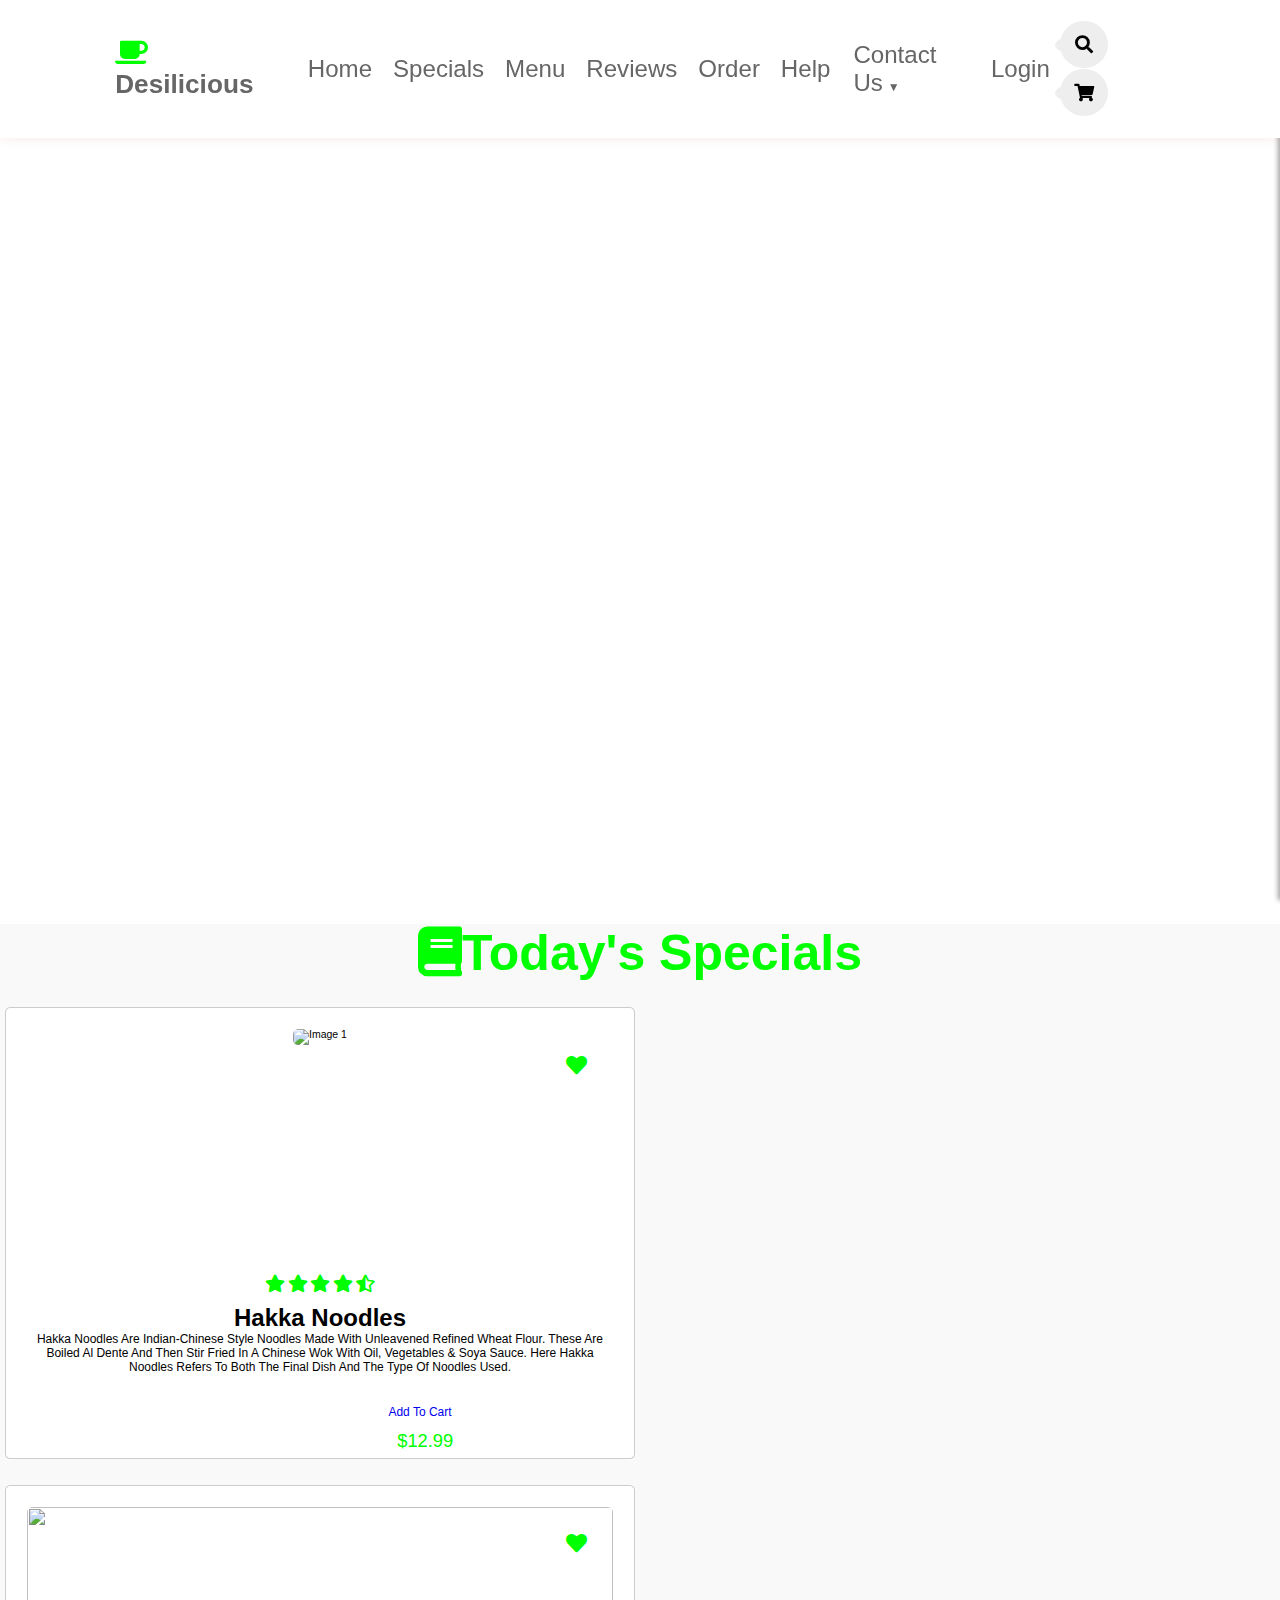
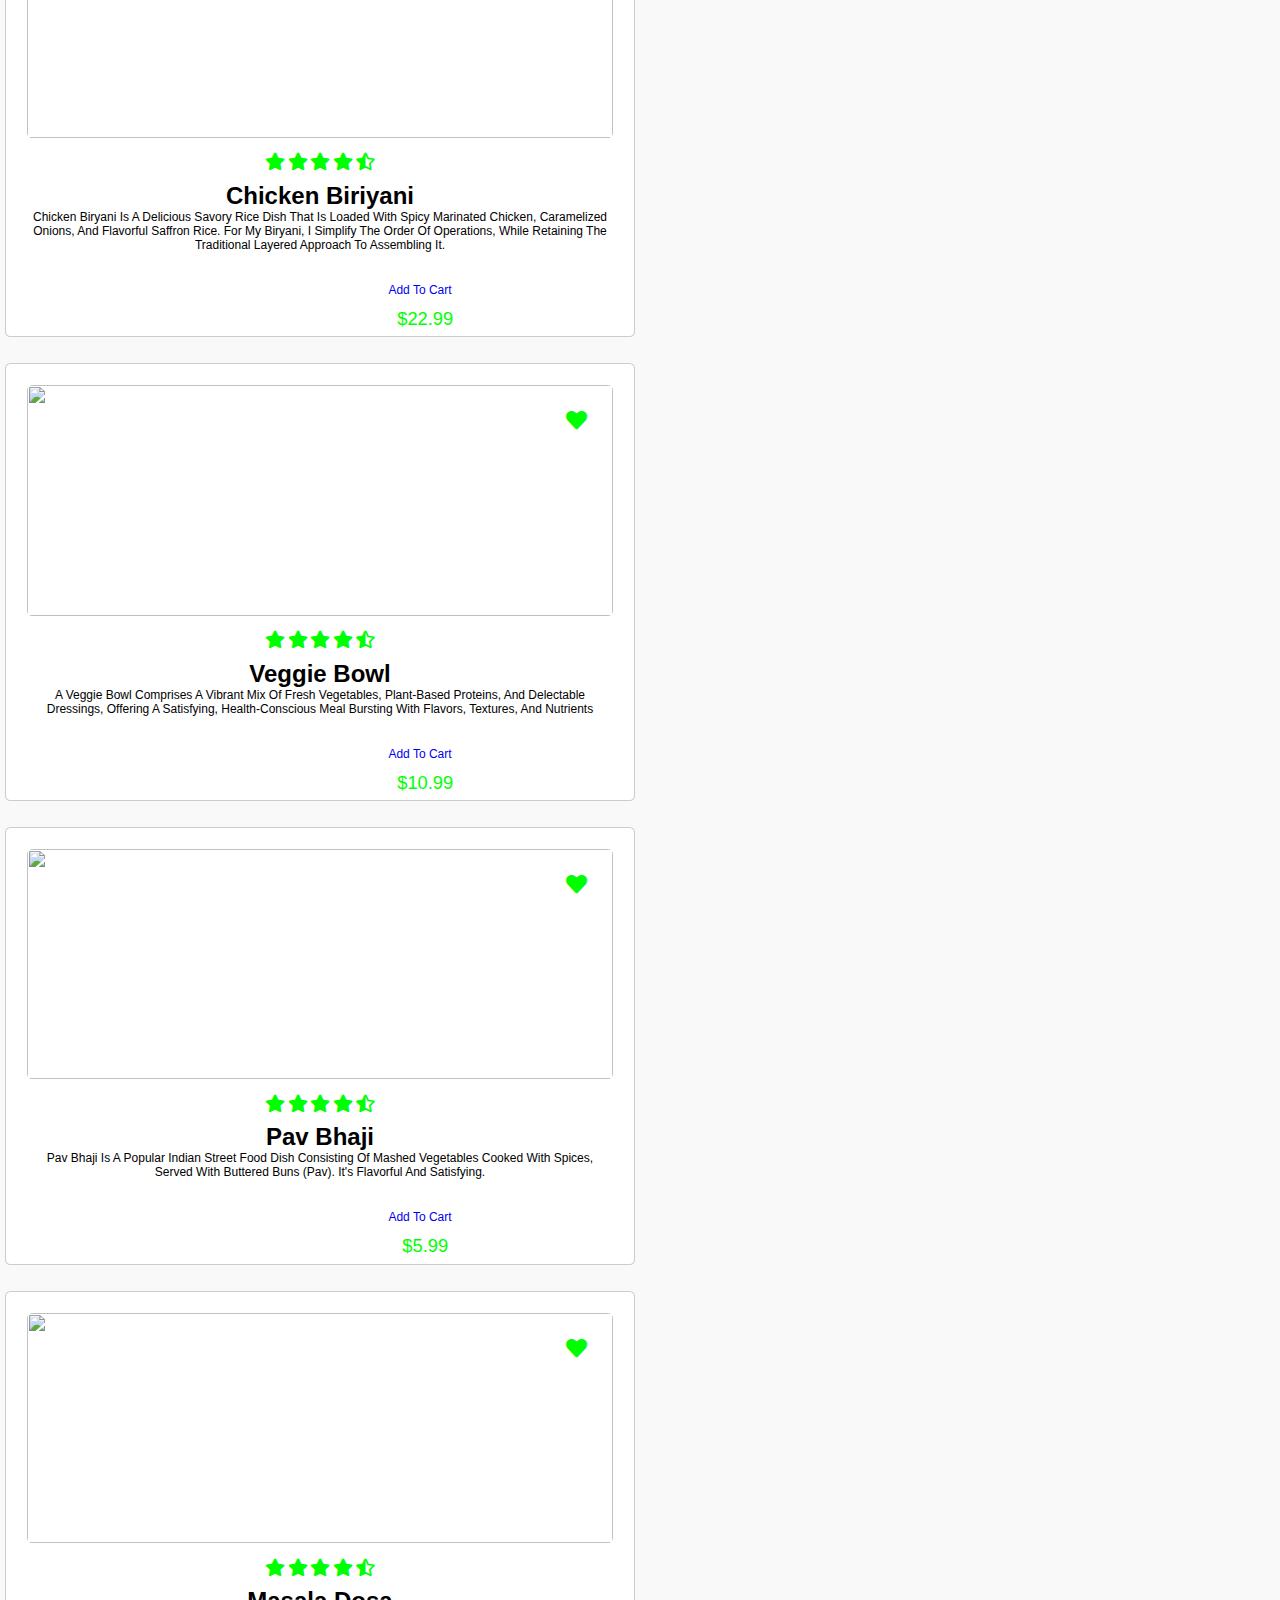
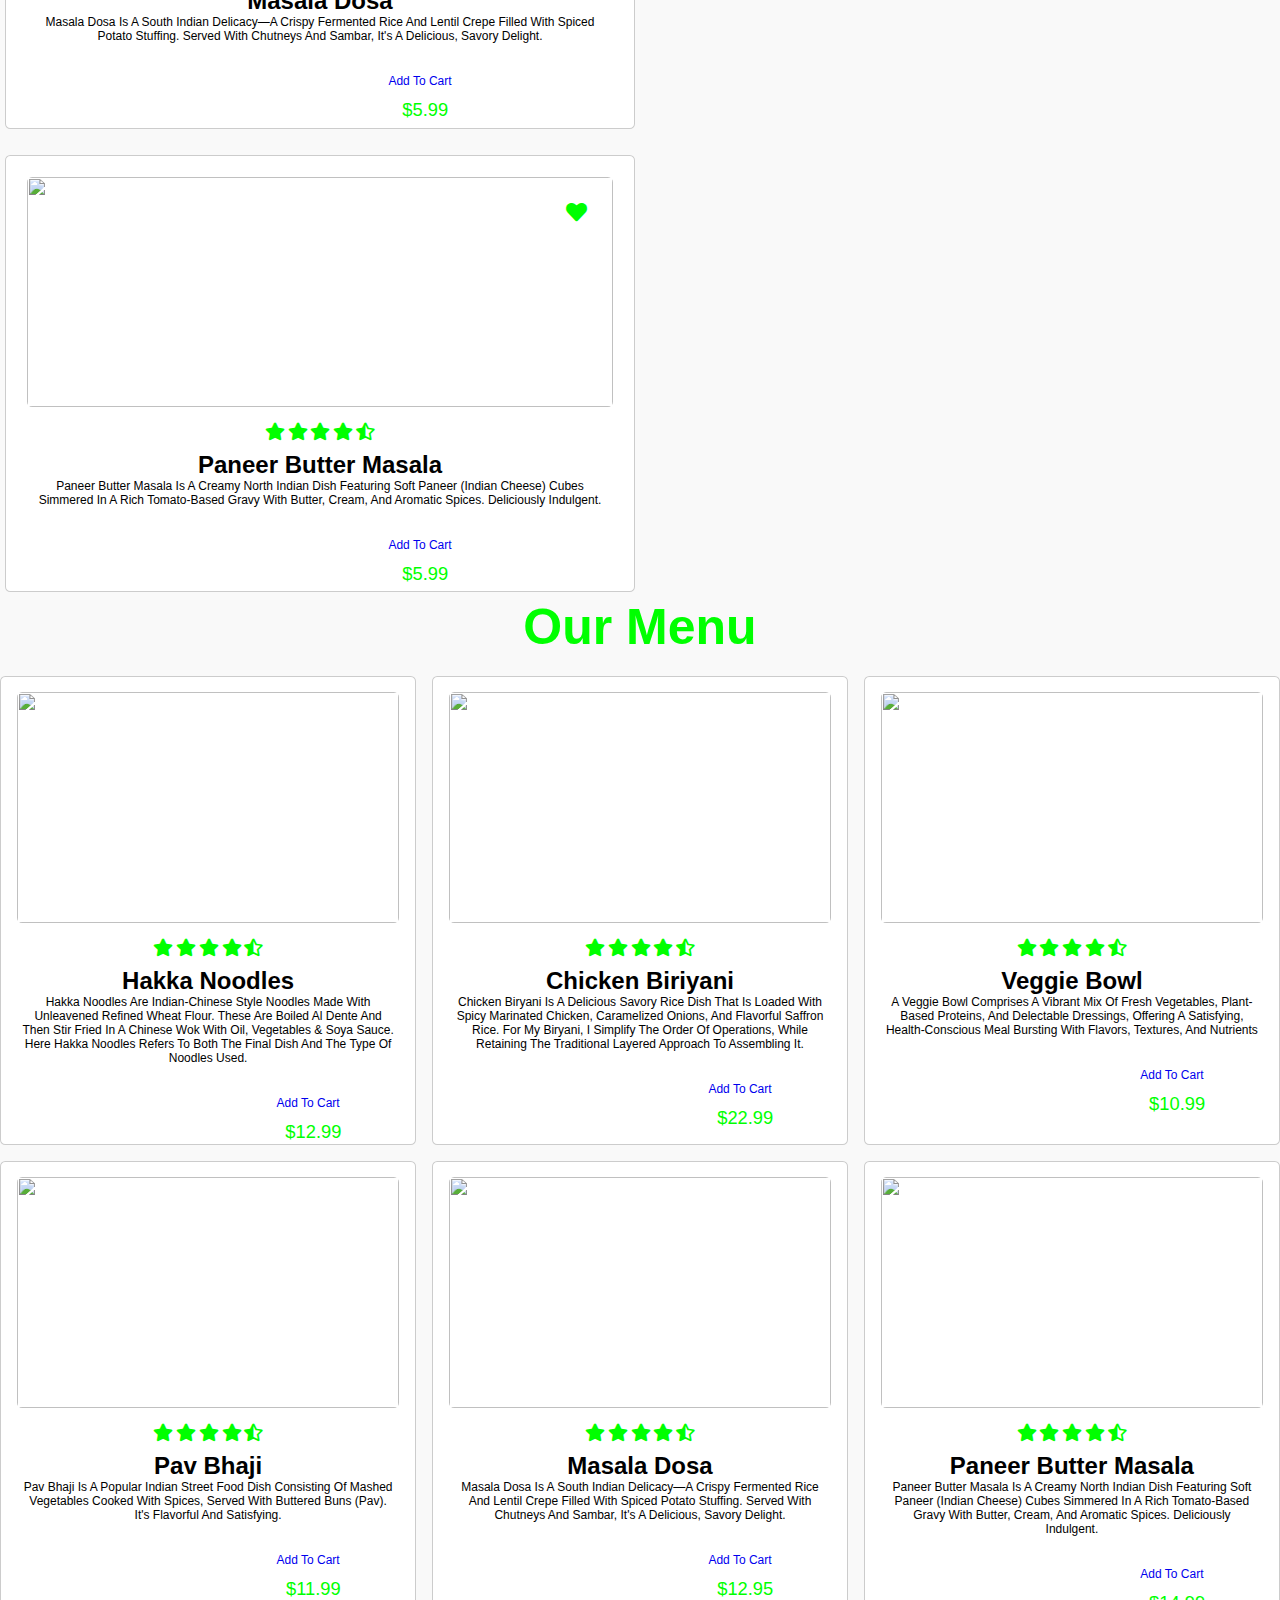
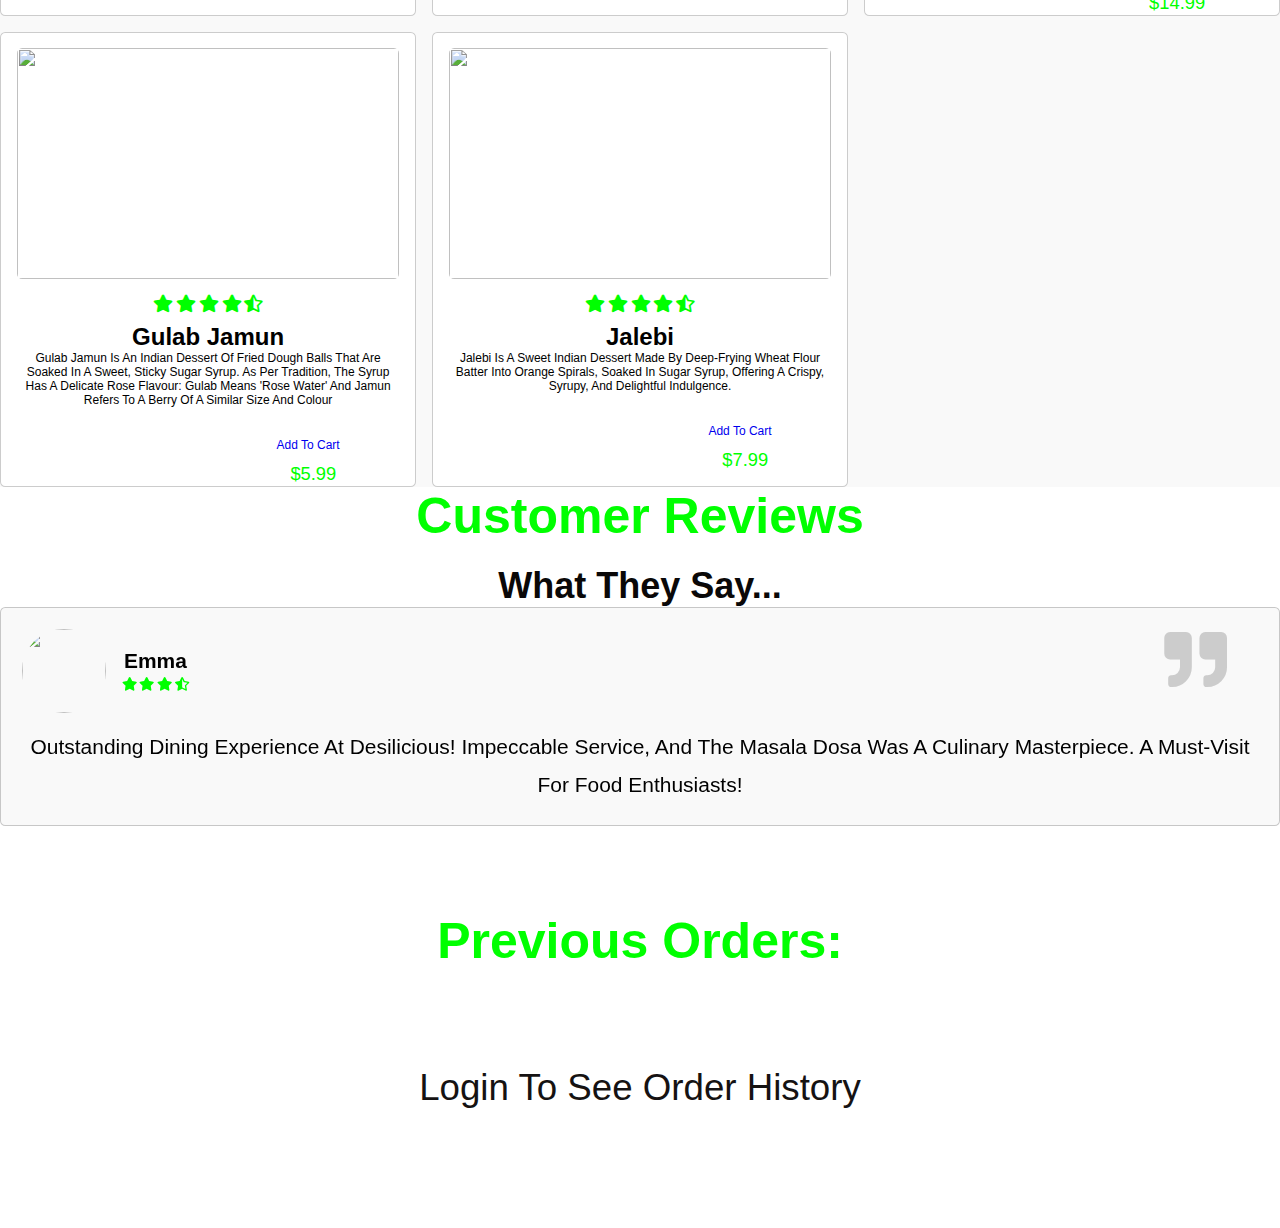
==== index.html @ be88a90e "Add files via upload" ====
<!DOCTYPE html>
<html lang="en">
    <head>
        <meta charset="UTF-8">
        <meta http-equiv="X-UA-compatible" content="IE=edge">
        <meta name="viewport" content="width=device-width, initial-scale=1.0">
        <title>Document</title>
        <link rel="stylesheet" href="style.css">
        
        <link rel="stylesheet" href="https://cdnjs.cloudflare.com/ajax/libs/font-awesome/4.7.0/css/font-awesome.min.css">
        <link rel="stylesheet" href="https://cdnjs.cloudflare.com/ajax/libs/font-awesome/5.15.3/css/all.min.css">
        <link rel="stylesheet" href="https://cdn.jsdelivr.net/npm/swiper@10/swiper-bundle.min.css">

    </head>
    <body>


 <!-- Header section displays navigation bar  -->

        <header>
            <div class="menu-icon">
        <div class="bar"></div>
        <div class="bar"></div>
        <div class="bar"></div>
    </div>
        <a href="index.html" class="logo"><i class="fa fa-coffee"></i>Desilicious</a>
        <nav class="navbar">    
            <a class="nav-link active" href="#home">home</a>
            <a class="nav-link" href="#specials">specials</a>
            <a class="nav-link" href="#menu">menu</a>
            <a class="nav-link" href="#reviews">reviews</a>
            <a class="nav-link" href="#order">order</a>
            <a href="help.html">help</a>
             <!-- For contact us code -->
            <div class="dropdown">
                <a href="#" id="contact-link">Contact us</a>
                <div class="dropdown-content" id="contact-details">
                    <h2>Contact Information</h2>
                    <p>Location: <input type="text" name="location" value="123 Main Street, City, Country"></p>
                    <p>Phone Number: <input type="tel" name="phone" value="+1 (123) 456-7890"></p>
                </div>
            </div>
             <!-- Contact us code ends  -->
            <a href="loginpage.html">Login</a>
           
           
        </nav>  

        <div class="icons">
        <a href="#" class="search"><i class="fas fa-search" id="search-icon"></i></a>
        <a href="#" class="cart"><i class="fas fa-shopping-cart"></i></a>
        </div>

    </header>    

 <!-- ---------------------------- Search box ----------------------------------  -->

<!-- code for Search bar -->
    <form action="" id="search-form">
        <input type="search" placeholder="search now" name="" " id="search-box">
        <lable for="search-box" class="fas fa-search"></lable>
        <i class="fas fa-times" id="close"></i>
    </form>


 <!-- ----------------------------- Home Box ---------------------------------  -->

 <section id="home">
<!--  Code for home page starts-->

   <h1>Welcome to Our Home</h1>


<section class="home" id="home">
   
        <div class="swiper">
            <!-- Additional required wrapper -->
            <div class="swiper-wrapper">
              <!-- Slides -->
                <div class="swiper-slide"><img src="images/home1.jpeg" alt="image 1">
                    <div class="text-overlay">
                        <h1>Food is the best</h1>
                    </div>
                </div>
              <div class="swiper-slide"><img src="images/home2.jpeg" alt="image 2"></div>
              <div class="swiper-slide"><img src="images/home3.jpeg" alt="image 3"></div>
              <div class="swiper-slide"><img src="images/home4.jpeg" alt="image 4"></div>
            </div>
            <!-- If we need pagination -->
            <div class="swiper-pagination"></div>
          
            <!-- If we need navigation buttons -->
            <div class="swiper-button-prev"></div>
            <div class="swiper-button-next"></div>
          
           
          </div>
   

</section>
</section>

<!-------------------------------- Sepecials  ------------------------------  -->

 <!-- Code for menu starts -->
 <section id="specials">
 <section class="specials" id="specials">
    <h3 class="sub-heading"><i class="fas fa-book"></i>Today's Specials </h3>
     <!-- MENU 1  -->

    <div class="box-container">
        <div class="box">
            <div class="image">
                <img src="images/menu.jpg" alt="Image 1">
                <a class="fas fa-heart"></a>
            </div>
            <div class="content">
                <div class="stars">
                    <i class="fas fa-star"></i>
                    <i class="fas fa-star"></i>
                    <i class="fas fa-star"></i>
                    <i class="fas fa-star"></i>
                    <i class="fas fa-star-half-alt"></i>
                </div> 
                <h1 class="custom-heading">Hakka Noodles </h1>
                <a class="custom-link">Hakka noodles are Indian-Chinese style noodles made with unleavened refined wheat flour. These are boiled al dente and then stir fried in a Chinese wok with oil, vegetables & soya sauce. Here hakka noodles refers to both the final dish and the type of noodles used.</a><br>
                <a href="#" class="btn add-to-cart" data-item-name="hakka noddles" data-item-price="22.99">add to cart</a><br>
                <span class="price">$12.99</span>
            </div>
        </div>
        <!-- MENU 2  -->
        <div class="box" data-item-id="2">
            <div class="image">
                <img src="images/menu1.jpg" alt="">
                <a href="#" class="fas fa-heart"></a>
            </div>
            <div class="content">
                <div class="stars">
                    <i class="fas fa-star"></i>
                    <i class="fas fa-star"></i>
                    <i class="fas fa-star"></i>
                    <i class="fas fa-star"></i>
                    <i class="fas fa-star-half-alt"></i>
                </div> 
                <h1 class="custom-heading">Chicken Biriyani</h1>
                <a class="custom-link">Chicken Biryani is a delicious savory rice dish that is loaded with spicy marinated chicken, caramelized onions, and flavorful saffron rice. For my Biryani, I simplify the order of operations, while retaining the traditional layered approach to assembling it.</a><br>
                <a href="#" class="btn add-to-cart" data-item-name="hakka noddles" data-item-price="22.99">add to cart</a><br>
                <span class="price">$22.99</span>
            </div>
        </div>

        <!-- MENU 3  -->
        <div class="box" data-item-id="3">
            <div class="image">
                <img src="images/menu2.jpg" alt="">
                <a href="#" class="fas fa-heart"></a>
            </div>
            <div class="content">
                <div class="stars">
                    <i class="fas fa-star"></i>
                    <i class="fas fa-star"></i>
                    <i class="fas fa-star"></i>
                    <i class="fas fa-star"></i>
                    <i class="fas fa-star-half-alt"></i>
                </div> 
                <h1 class="custom-heading">Veggie bowl</h1>
                <a class="custom-link">A veggie bowl comprises a vibrant mix of fresh vegetables, plant-based proteins, and delectable dressings, offering a satisfying, health-conscious meal bursting with flavors, textures, and nutrients</a><br>
                <a href="#" class="btn add-to-cart" data-item-name="hakka noddles" data-item-price="22.99">add to cart</a><br>
                <span class="price">$10.99</span>
            </div>
        </div>

        <!-- MENU 4  -->
        <div class="box" data-item-id="4">
            <div class="image">
                <img src="images/menu3.jpg" alt="">
                <a href="#" class="fas fa-heart"></a>
            </div>
            <div class="content">
                <div class="stars">
                    <i class="fas fa-star"></i>
                    <i class="fas fa-star"></i>
                    <i class="fas fa-star"></i>
                    <i class="fas fa-star"></i>
                    <i class="fas fa-star-half-alt"></i>
                </div> 
                <h1 class="custom-heading">Pav Bhaji</h1>
                <a class="custom-link">Pav Bhaji is a popular Indian street food dish consisting of mashed vegetables cooked with spices, served with buttered buns (pav). It's flavorful and satisfying.</a><br>
                <a href="#" class="btn add-to-cart" data-item-name="hakka noddles" data-item-price="22.99">add to cart</a><br>
                <span class="price">$5.99</span>
            </div>
        </div>

        <!-- MENU 5  -->
        <div class="box" data-item-id="5">
            <div class="image">
                <img src="images/menu4.jpg" alt="">
                <a href="#" class="fas fa-heart"></a>
            </div>
            <div class="content">
                <div class="stars">
                    <i class="fas fa-star"></i>
                    <i class="fas fa-star"></i>
                    <i class="fas fa-star"></i>
                    <i class="fas fa-star"></i>
                    <i class="fas fa-star-half-alt"></i>
                </div> 
                <h1 class="custom-heading">Masala Dosa</h1>
                <a class="custom-link">Masala dosa is a South Indian delicacy—a crispy fermented rice and lentil crepe filled with spiced potato stuffing. Served with chutneys and sambar, it's a delicious, savory delight.</a><br>
                <a href="#" class="btn add-to-cart" data-item-name="hakka noddles" data-item-price="22.99">add to cart</a><br>
                <span class="price">$5.99</span>
            </div>
        </div>

        <!-- MENU 6  -->
        <div class="box" data-item-id="6">
            <div class="image">
                <img src="images/menu5.jpg" alt="">
                <a href="#" class="fas fa-heart"></a>
            </div>
            <div class="content">
                <div class="stars">
                    <i class="fas fa-star"></i>
                    <i class="fas fa-star"></i>
                    <i class="fas fa-star"></i>
                    <i class="fas fa-star"></i>
                    <i class="fas fa-star-half-alt"></i>
                </div> 
                <h1 class="custom-heading">Paneer Butter Masala</h1>
                <a class="custom-link">Paneer butter masala is a creamy North Indian dish featuring soft paneer (Indian cheese) cubes simmered in a rich tomato-based gravy with butter, cream, and aromatic spices. Deliciously indulgent.</a><br>
                <a href="#" class="btn add-to-cart" data-item-name="hakka noddles" data-item-price="22.99">add to cart</a><br>
                <span class="price">$5.99</span>
            </div>
        </div>
        <div id="cart-sidebar">
            <!-- Cart content will be displayed here -->
        </div>
</section>
</section>
 <!-------------------------------- Menu ------------------------------  -->

<!-- Code for menu starts -->

<section id="menu">

   <section class="menu" id="menu">
        <h3 class="sub-heading"> our menu </h3>
         <!-- MENU 1  -->

        <div class="box-container">
            <div class="box" data-item-id="1">
                <div class="image">
                    <img src="images/menu.jpg" alt="">
                </div>
                <div class="content">
                    <div class="stars">
                        <i class="fas fa-star"></i>
                        <i class="fas fa-star"></i>
                        <i class="fas fa-star"></i>
                        <i class="fas fa-star"></i>
                        <i class="fas fa-star-half-alt"></i>
                    </div> 
                    <h1 class="custom-heading">Hakka Noodles </h1>
                    <a class="custom-link">Hakka noodles are Indian-Chinese style noodles made with unleavened refined wheat flour. These are boiled al dente and then stir fried in a Chinese wok with oil, vegetables & soya sauce. Here hakka noodles refers to both the final dish and the type of noodles used.</a><br>
                    <a href="#" class="btn add-to-cart" data-item-name="hakka noddles" data-item-price="22.99">add to cart</a><br>
                    <span class="price">$12.99</span>
                </div>
            </div>
            <!-- MENU 2  -->
            <div class="box" data-item-id="2">
                <div class="image">
                    <img src="images/menu1.jpg" alt="">
                </div>
                <div class="content">
                    <div class="stars">
                        <i class="fas fa-star"></i>
                        <i class="fas fa-star"></i>
                        <i class="fas fa-star"></i>
                        <i class="fas fa-star"></i>
                        <i class="fas fa-star-half-alt"></i>
                    </div> 
                    <h1 class="custom-heading">Chicken Biriyani</h1>
                    <a class="custom-link">Chicken Biryani is a delicious savory rice dish that is loaded with spicy marinated chicken, caramelized onions, and flavorful saffron rice. For my Biryani, I simplify the order of operations, while retaining the traditional layered approach to assembling it.</a><br>
                    <a href="#" class="btn add-to-cart" data-item-name="hakka noddles" data-item-price="22.99">add to cart</a><br>
                    <span class="price">$22.99</span>
                </div>
            </div>

            <!-- MENU 3  -->
            <div class="box" data-item-id="3">
                <div class="image">
                    <img src="images/menu2.jpg" alt="">
                </div>
                <div class="content">
                    <div class="stars">
                        <i class="fas fa-star"></i>
                        <i class="fas fa-star"></i>
                        <i class="fas fa-star"></i>
                        <i class="fas fa-star"></i>
                        <i class="fas fa-star-half-alt"></i>
                    </div> 
                    <h1 class="custom-heading">Veggie bowl</h1>
                    <a class="custom-link">A veggie bowl comprises a vibrant mix of fresh vegetables, plant-based proteins, and delectable dressings, offering a satisfying, health-conscious meal bursting with flavors, textures, and nutrients</a><br>
                    <a href="#" class="btn add-to-cart" data-item-name="hakka noddles" data-item-price="22.99">add to cart</a><br>
                    <span class="price">$10.99</span>
                </div>
            </div>

            <!-- MENU 4  -->
            <div class="box" data-item-id="4">
                <div class="image">
                    <img src="images/menu3.jpg" alt="">
                </div>
                <div class="content">
                    <div class="stars">
                        <i class="fas fa-star"></i>
                        <i class="fas fa-star"></i>
                        <i class="fas fa-star"></i>
                        <i class="fas fa-star"></i>
                        <i class="fas fa-star-half-alt"></i>
                    </div> 
                    <h1 class="custom-heading">Pav Bhaji</h1>
                    <a class="custom-link">Pav Bhaji is a popular Indian street food dish consisting of mashed vegetables cooked with spices, served with buttered buns (pav). It's flavorful and satisfying.</a><br>
                    <a href="#" class="btn add-to-cart" data-item-name="hakka noddles" data-item-price="22.99">add to cart</a><br>
                    <span class="price">$11.99</span>
                </div>
            </div>

            <!-- MENU 5  -->
            <div class="box" data-item-id="5">
                <div class="image">
                    <img src="images/menu4.jpg" alt="">
                </div>
                <div class="content">
                    <div class="stars">
                        <i class="fas fa-star"></i>
                        <i class="fas fa-star"></i>
                        <i class="fas fa-star"></i>
                        <i class="fas fa-star"></i>
                        <i class="fas fa-star-half-alt"></i>
                    </div> 
                    <h1 class="custom-heading">Masala Dosa</h1>
                    <a class="custom-link">Masala dosa is a South Indian delicacy—a crispy fermented rice and lentil crepe filled with spiced potato stuffing. Served with chutneys and sambar, it's a delicious, savory delight.</a><br>
                    <a href="#" class="btn add-to-cart" data-item-name="hakka noddles" data-item-price="22.99">add to cart</a><br>
                    <span class="price">$12.95</span>
                </div>
            </div>

            <!-- MENU 6  -->
            <div class="box" data-item-id="6">
                <div class="image">
                    <img src="images/menu5.jpg" alt="">
                </div>
                <div class="content">
                    <div class="stars">
                        <i class="fas fa-star"></i>
                        <i class="fas fa-star"></i>
                        <i class="fas fa-star"></i>
                        <i class="fas fa-star"></i>
                        <i class="fas fa-star-half-alt"></i>
                    </div> 
                    <h1 class="custom-heading">Paneer Butter Masala</h1>
                    <a class="custom-link">Paneer butter masala is a creamy North Indian dish featuring soft paneer (Indian cheese) cubes simmered in a rich tomato-based gravy with butter, cream, and aromatic spices. Deliciously indulgent.</a><br>
                    <a href="#" class="btn add-to-cart" data-item-name="hakka noddles" data-item-price="22.99">add to cart</a><br>
                    <span class="price">$14.99</span>
                </div>
            </div>

            <!-- MENU 7  -->
            <div class="box" data-item-id="7">
                <div class="image">
                    <img src="images/menu6.jpg" alt="">
                </div>
                <div class="content">
                    <div class="stars">
                        <i class="fas fa-star"></i>
                        <i class="fas fa-star"></i>
                        <i class="fas fa-star"></i>
                        <i class="fas fa-star"></i>
                        <i class="fas fa-star-half-alt"></i>
                    </div> 
                    <h1 class="custom-heading">Gulab jamun</h1>
                    <a class="custom-link">Gulab jamun is an Indian dessert of fried dough balls that are soaked in a sweet, sticky sugar syrup. As per tradition, the syrup has a delicate rose flavour: Gulab means 'rose water' and jamun refers to a berry of a similar size and colour</a><br>
                    <a href="#" class="btn add-to-cart" data-item-name="hakka noddles" data-item-price="22.99">add to cart</a><br>
                    <span class="price">$5.99</span>
                </div>
            </div>
            <div class="box" data-item-id="8">
                <div class="image">
                    <img src="images/menu7.jpg" alt="">
                </div>
                <div class="content">
                    <div class="stars">
                        <i class="fas fa-star"></i>
                        <i class="fas fa-star"></i>
                        <i class="fas fa-star"></i>
                        <i class="fas fa-star"></i>
                        <i class="fas fa-star-half-alt"></i>
                    </div> 
                    <h1 class="custom-heading">Jalebi</h1>
                    <a class="custom-link">Jalebi is a sweet Indian dessert made by deep-frying wheat flour batter into orange spirals, soaked in sugar syrup, offering a crispy, syrupy, and delightful indulgence.</a><br>
                    <a href="#" class="btn add-to-cart" data-item-name="hakka noddles" data-item-price="22.99">add to cart</a><br>
                    <span class="price">$7.99</span>
                </div>
            </div>
            

            <div id="cart-sidebar">
                <!-- Cart content will be displayed here -->
            </div>
    </section>

</section>
<!-- -----------------------------------------------------  -->
     <section id="reviews">
        <!-- Your reviews section content -->
    <h3 class="sub-heading"> Customer Reviews</h3>
    <h1 class="heading"> What they say... </h1>

    <div class="swiper-container review-slider">

        <div class="swiper-wrapper">

            <div class="swiper-slide slide">
                <i class="fas fa-quote-right"></i>
                <div class="user">
                    <img src="images/review1.jpg" alt="">
                    <div class="user-info">
                        <h3>Emma</h3>
                        <div class="stars">
                            <i class="fas fa-star"></i>
                            <i class="fas fa-star"></i>
                            <i class="fas fa-star"></i>
                            <i class="fas fa-star-half-alt"></i>
                        </div>
                    </div>
                </div>
                <p>
                    Outstanding dining experience at Desilicious! Impeccable service, and the masala dosa was a culinary masterpiece. A must-visit for food enthusiasts!
                </p>  
            </div>

            <div class="swiper-slide slide">
                <i class="fas fa-quote-right"></i>
                <div class="user">
                    <img src="images/review2.jpg" alt="" >
                    <div class="user-info">
                        <h3>Mark</h3>
                        <div class="stars">
                            <i class="fas fa-star"></i>
                            <i class="fas fa-star"></i>
                            <i class="fas fa-star"></i>
                            <i class="fas fa-star"></i>
                            <i class="fas fa-star-half-alt"></i>
                        </div>
                    </div>
                </div>
                <p>
                    Absolutely loved Desilicious! The ambiance, presentation, and flavors were all top-notch. The Jalebi was a delightful surprise. Will be back for more!
                </p>
            </div> 

            <div class="swiper-slide slide">
                <i class="fas fa-quote-right"></i>
                <div class="user">
                    <img src="images/review3.jpg" alt="">
                    <div class="user-info">
                        <h3>Isabella</h3>
                        <div class="stars">
                            <i class="fas fa-star"></i>
                            <i class="fas fa-star"></i>
                            <i class="fas fa-star"></i>
                            <i class="fas fa-star"></i>
                            <i class="fas fa-star"></i>
                        </div>
                    </div>
                </div>
                <p>
                    Desilicious exceeded expectations. Exceptional dishes, attentive staff, and a cozy atmosphere. The paneer butter masala was a taste sensation. Highly recommend!
                </p>
            </div> 

            <div class="swiper-slide slide">
                <i class="fas fa-quote-right"></i>
                <div class="user">
                    <img src="images/review4.jpg" alt="">
                    <div class="user-info">
                        <h3>Jamie</h3>
                        <div class="stars">
                            <i class="fas fa-star"></i>
                            <i class="fas fa-star"></i>
                            <i class="fas fa-star"></i>
                            <i class="fas fa-star"></i>
                            <i class="fas fa-star-half-alt"></i>
                        </div>
                    </div>
                </div>
                <p>
                    The food was exquisite, and the staff were warm and knowledgeable. Don't miss their gulab jamun – it's exceptional!!!!
                </p>
            </div> 

        </div>
    </div>
</section>
    
    <section id="order">
        <!-- Your order section content -->
        <br><br><br><br><br><br><h1 class ="sub-heading">Previous Orders:</h1><br><br><br><br><br><br><br>
        <p>Login to see order history</p><br><br><br><br><br><br><br><br><br>


    </section>
    
    <script src="projct.js"></script>
    <script src="https://unpkg.com/swiper@7/swiper-bundle.min.js"></script>
    <script src="path-to-swiper-library.js"></script>
    </body>
</html>
---- style.css ----
:root{
    --green:#00ff00;
}

*{
    font-family: 'Nunito', sans-serif;
    margin:0; padding:0;
    box-sizing: border-box;
    outline: none;
    border: none;
    text-decoration: none;
    text-transform: capitalize;
    transition:all .2s linear;
}

*::selection{
    background:var(--green);
    color:#fff

}

html{
    font-size: 65.5%;
    overflow-x: hidden;
    scroll-behavior: smooth;
    scroll-padding-top: 6rem;
    
}

body{
    background: #f6f6f76;
}

header{
    position: fixed;
    top:0; left: 0; right: 0;
    z-index: 10;
    display: flex;
    align-items: center;
    justify-content: space-around;
    background: #fff;
    padding:2rem 9%;
    box-shadow: 0 .1rem 1rem rgba(220, 49, 49, 0.1);
}

header .logo{
    font-size: 2.5rem;
    font-weight: bolder;
    color: #666;
}

header .logo i{
    padding-right: .5rem;
    color:var(--green);
}

header .navbar {
    display: flex;
    align-items: center;
}

header .navbar a{
    font-size: 2.3rem;
    margin-left: 2rem;
    display: flex;
    align-items: center;
    text-decoration: none;
    color:#666;

}

header .navbar a:hover{
    color:var(--green);
}

header .navbar a i {
    margin-right: 0.5rem;
}


.navbar a[href="#signin"],
.navbar a[href="#login"] {
    background-color: #333;
    color: #fff; 
    padding: 1px 1px; 
    align-items: baseline;
    border-radius: 20px; 
    margin-left: 20px; 
    text-decoration: none; 
}

.navbar a[href="#signin"]:hover,
.navbar a[href="#login"]:hover {
    background-color: #1b1616; /* Change the hover background color as desired */
}




header .icons i,
header .icons a{
     cursor: pointer;
     margin-left: 0.5rem;
     height: 4.5rem;
     line-height: 4.5rem;
     width: 4.5rem;
     text-align: center;
     font-size: 1.7rem;
     color:var(--black);
     border-radius: 50%;
     background: #eee;
}


header .icons a:hover{
    color:var(--green);
}

/* Styles for the menu icon */
.menu-icon {
    display: none; /* Hide the menu icon by default */
    flex-direction: column;
    cursor: pointer;
    padding: 10px;
}

.menu-icon .bar {
    width: 30px;
    height: 3px;
    background-color: #333;
    margin: 4px 0;
}

/* Media query to show the menu icon on smaller screens */
@media (max-width: 768px) {
    .menu-icon {
        display: flex; /* Show the menu icon on smaller screens */
    }

    .navbar {
        display: none; /* Hide the navigation items by default */
        flex-direction: column;
        background: #fff;
        position: absolute;
        top: 60px; /* Adjust as needed to position the dropdown */
        left: 0;
        right: 0;
        box-shadow: 0 .1rem 1rem rgba(220, 49, 49, 0.1);
        z-index: 100;
    }

    .navbar.active {
        display: flex; /* Show the navigation items when active */
    }
}

/* -------------------------------- SEARCH---------------------------------------- */
#search-form{
    position: fixed;
    top: -110%;
    left: 0;
    height: 100%;
    width: 100%;
    z-index: 1004;
    background: rgba(0,0,0,.8);
    display: flex;
    align-items: center;
    justify-content: center;
    padding: 0 1rem;

}

#search-form.active{
    top: 0;
}

#search-form #search-box{
    width: 50rem;
    border-bottom: .1rem solid #fff;
    padding: 1rem 0;
    color:#fff;
    font-size: 3rem;
    text-transfo rm: none;
    background: none ;
}

#search-form #search-box::placeholder{
    color: #eee;
}

#search-form #search-box ::-webkit-search-cancel-button{
    -webkit-appearance: none;

}

#search-form lable{
    color:#fff;
    cursor:pointer;
    font-size: 3rem;
}

#search-form lable:hover{
    color:var(--green);
}

#search-form #close{
    position: absolute;
    color: #fff;
    cursor: pointer;
    top: 2rem; right: 3rem;
    font-size: 5rem;
}

/* -------------------------------- CONTACT---------------------------------------- */

#contact-details {
    display: none; /* Hide contact details by default */
}

#contact-details.show {
    display: block; /* Show contact details when the link is clicked */
}

/* -------------------------------- HOME---------------------------------------- */

.home {

   margin:0;
   padding:0;
   overflow: hidden;
  
}

.container{
    width:100%;
    height:50%;
    background: #222;
    display: flex;
    align-items: center;
    justify-content: center;
}

.swiper{
    width:100%;
    height: 100vh;
}

.swiper-slide img{
    width:100%;
    height: 100%;
    object-fit: cover;
}

.swiper .swiper-button-prev, .swiper .swiper-button-next{
    color:#fff;
}
.swiper. swiper-pagination-bullet-active{
    background: #fff;
}

@media (max-width: 768px) {
    .swiper-slide img {
        object-fit: contain; /* or any other value that suits your design */
        max-width: 100%; /* Optional: Set a max-width for smaller screens */
        max-height: 100%; /* Optional: Set a max-height for smaller screens */
    }
}
/* -------------------------------- Sepcials---------------------------------------- */


/* Style for the specials section */
.specials {
    background-color: #f9f9f9; /* Background color for the section */
    text-align: center;
    padding: 60px 10; /* Adjust the padding as needed */
}

/* Style for the sub-heading */
.sub-heading {
    font-size: 50px;
    text-align: center;
    color:#00ff00;; /* Text color */
    margin-bottom: 20px; /* Spacing between sub-heading and heading */
    
}

/* Style for the heading */
.heading {
    font-size: 36px;
    text-align: center;
    color: #0a0808; /* Text color */
    font-weight: bold;
}

/*......*/

.specials .box-container {
    display: flex;
    grid-template-columns: 1fr;
    gap: 1.5rem;
    flex-wrap: wrap;
    justify-content: space-between;
}

.specials .box-container .box{
    background: #fff;
    border: .1rem solid rgba(0, 0, 0, .2);
    border-radius: .5rem;
    box-shadow: var(--box-shadow);
    width: 100rem; /* Increase by 5 inches (5 inches = 40rem) */
    height: auto; /* Allow the height to adjust to content */
    padding: 0.5rem; /* Keep the padding the same */
    font-size: 1rem; /* Keep the font size the same */
    margin-bottom: 1rem; /* Add margin to separate the boxes */
}


.specials .box-container .box{
    flex: 0 0 calc(50% - 1rem); /* Set the width to 50% with some margin */

    background: #fff;
    border:.1rem solid rgba(0,0,0,.2);
    border-radius: .5rem;
    box-shadow: var(--box-shadow);
    margin: 0.5rem; /* Adjust margin as needed */
    max-width: 100%; 
}

.specials .box-container .box .image{
    height: 25rem;
    width: 100%;
    padding:1.5rem;
    overflow: hidden;
    position: relative;
}

.specials .box-container .box .image img{
    height: 100%;
    width: 100%;
    border-radius: .5rem;
    object-fit: contain;
}

.specials .box-container .box .image .fa-heart{
    position: absolute;
    top:2.5rem; right: 2.5rem;
    height: 5rem;
    width: 5rem;
    line-height: 5rem;
    text-align: center;
    font-size: 2rem;
    background: #fff;
    border-radius: 50%;
    color:var(--green);
}

.specials .box-container .box .content{
    display: flex;
        flex-direction: column;
        align-items: center;
    padding:2rem;
    padding-top: 0;
}

.specials .box-container .box .content .stars{
    padding-bottom: 1rem ; 
}

.specials .box-container .box .content .stars i{
    font-size: 1.7rem;
    color:var(--green);
}

.specials .box-container .box .content h3{
    color:var(--black);
}

.specials .box-container .box .content p{
    color:var(--light-color);
    font-size: 1.6rem;
    padding:.5rem 0;
    line-height: 1.5;
}

.specials .box-container .box .content .price{
    color:var(--green);
    margin-left: 1rem;
    font-size: 1.75rem;
    position: relative;
    bottom: -20px; /* Adjust the distance from the bottom as needed */
    right: -100px; /* Adjust the distance from the right as needed */
   
}

.btn {
    position: relative;
    bottom: -20px; /* Adjust the distance from the bottom as needed */
    right: -100px; /* Adjust the distance from the right as needed */
    /* Your existing styles for .btn */
}

@media (max-width: 768px) {
    .specials .box-container .box {
        flex: 0 0 calc(100% - 1rem); /* Adjust the width for smaller screens with some margin */
    }
}

/* -------------------------------- MENU---------------------------------------- */

.menu {
    background-color: #f9f9f9; /* Background color for the section */
    text-align: center;
    padding: 60px 10; /* Adjust the padding as needed */
}
.menu .box-container{
    display: grid;
    grid-template-columns: repeat(auto-fit, minmax(30rem, 1fr));
    gap:1.5rem;
}

.menu .box-container .box{
    background: #fff;
    border:.1rem solid rgba(0,0,0,.2);
    border-radius: .5rem;
    box-shadow: var(--box-shadow);
}

.menu .box-container .box .image{
    height: 25rem;
    width: 100%;
    padding:1.5rem;
    overflow: hidden;
    position: relative;
}

.menu .box-container .box .image img{
    height: 100%;
    width: 100%;
    border-radius: .5rem;
    object-fit: cover;
}

.menu .box-container .box .image .fa-heart{
    position: absolute;
    top:2.5rem; right: 2.5rem;
    height: 5rem;
    width: 5rem;
    line-height: 5rem;
    text-align: center;
    font-size: 2rem;
    background: #fff;
    border-radius: 50%;
    color:var(--black);
}

.menu .box-container .box .image .fa-heart:hover{
    background-color: var(--green);
    color: #fff;
}

.menu .box-container .box .content{
    display: flex;
        flex-direction: column;
        align-items: center;
    padding:2rem;
    padding-top: 0;
}

.menu .box-container .box .content .stars{
    padding-bottom: 1rem ; 
}

.menu .box-container .box .content .stars i{
    font-size: 1.7rem;
    color:var(--green);
}

.menu .box-container .box .content h3{
    color:var(--black);
}

.menu .box-container .box .content p{
    color:var(--light-color);
    font-size: 1.6rem;
    padding:.5rem 0;
    line-height: 1.5;
}

.menu .box-container .box .content .price{
    color:var(--green);
    margin-left: 1rem;
    font-size: 1.75rem;
    position: relative;
    bottom: -20px; /* Adjust the distance from the bottom as needed */
    right: -100px; /* Adjust the distance from the right as needed */
   
}

.btn {
    position: relative;
    bottom: -20px; /* Adjust the distance from the bottom as needed */
    right: -100px; /* Adjust the distance from the right as needed */
    /* Your existing styles for .btn */
}



/* -------------------------------- CONTACT---------------------------------------- */
/* Style the "Contact Us" link with black text */
#contact-link {
    color: none; /* Black text color */
    text-decoration: none;
    padding: 2px;
    display: inline-block;
    position: relative; /* Add relative positioning */
    transition: color 0.3s; /* Smooth color transition */
}

/* Add a dropdown symbol using the ::after pseudo-element */
#contact-link::after {
    content: "\25BC"; /* Unicode character for a down arrow */
    margin-left: 5px; /* Add some spacing */
    font-size: 12px; /* Reduce the size of the arrow symbol */
}

/* Change the text color to green on hover */
#contact-link:hover {
    color: #00ff00; /* Green text color on hover */
}

/* Style the dropdown container */
.dropdown {
    position: relative;
    display: inline-block;
}

/* Style the dropdown content (hidden by default) */
.dropdown-content {
    display: none;
    position: absolute;
    background-color: #f9f9f9;
    min-width: 250px;
    box-shadow: 0px 8px 16px 0px rgba(0, 0, 0, 0.2);
    z-index: 1;
    top: 40px;
    left: 0;
}

/* Show the dropdown content when the "Contact Us" link is hovered over */
.dropdown:hover .dropdown-content {
    display: block;
}

/* Styles for the contact details */
#contact-details {
    background-color: #fff;
    padding: 10px;
    border: 1px solid #ddd;
    box-shadow: 2px 2px 5px rgba(0, 0, 0, 0.2);
    margin-top: 10px;
}

#contact-details h2 {
    font-size: 18px;
    margin-bottom: 10px;
}

#contact-details p {
    font-size: 14px;
    margin: 5px 0;
}


/* -------------------------------- Text size display in menu---------------------------------------- */

.custom-heading {
    font-size: 24px;
}

.custom-link {
    font-size: 12px;
}

/* ------------------------------------------------------------------------ */

.btn {
    text-align: center;
    font-size: 12px;
}



#cart-sidebar {
    position: fixed;
    top: 0;
    right: -300px;
    width: 300px;
    height: 100%;
    background-color: #fff;
    box-shadow: -2px 0 5px rgba(0, 0, 0, 0.2);
    overflow-y: auto;
    transition: right 0.3s ease;
}

#cart-sidebar.open {
    right: 0;
}
/* ...................................Review......................................*/
.reviews{
    text-align: center;
    background-color: #f9f9f9;
    padding: 60px 10;
}
.slide{
    padding:2rem;
    text-align: center;
    background-color: #f9f9f9;
    box-shadow:var(--box-shadow);
    border:.1rem solid rgba(0,0,0,.2);
    border-radius: .5rem;
    position: relative;
}

.slide .fa-quote-right{
    position: absolute;
    top:2rem; right:5rem;
    font-size: 6rem;
    color:#ccc;
}

.slide .user{
    display: flex;
    gap:1.5rem;
    align-items: center;
    padding-bottom: 1.5rem;
}

.slide .user img{
    height: 8rem;
    width: 8rem;
    border-radius: 50%;
    object-fit: cover;
}

.slide .user h3{
    color:var(--black);
    font-size: 2rem;
    padding-bottom: .5rem;
}

.slide .user i{
    font-size: 1.3rem;
    color:var(--green);
}

.slide p{
    font-size: 2rem;
    line-height: 1.8;
    color:var(--light-color);
}
/*--------------------------------Order----------------------------*/
/* Apply styles to the section with the ID "order" */
#order {
    text-align: center; /* Center-align the content within the section */
    padding: 20px; /* Add some padding for spacing */
  }
  
  /* Style the sub-heading (h1) */
  .sub {
    font-size: 24px; /* Set the font size */
    color: #1c1313; /* Set the text color */
  }
  
  /* Style the paragraph */
  p {
    font-size: 3.5rem; /* Set the font size */
    color: #151212; /* Set the text color */
  }

  #order a.login {
    text-decoration: none;
    color: #0b0909;
    box-shadow: 5px 2px 5px 2px rgb(100, 95, 95);
    padding: 10px 20px;
    border-radius: 5px;
    font-weight: bold;
    transition: background-color 0.3s ease;
    background-color: green; /* Set the background color to green */
}

/* Remove the previous style for anchor elements within "order" */
#order a:not(.login) {
    color: inherit;
    box-shadow: none;
    padding: inherit;
    border-radius: inherit;
    font-weight: inherit;
    transition: inherit;
    background-color: transparent; /* Set the background color to transparent for other anchors */
}
In this updated code:

We target the login button anchor element with the class "login" specifically within the "order" section using #order a.login.

We set the background color of the login button to green with background-color: green;.

We also add a rule to reset the styles for other anchor elements within the "order" section using #order a:not(.login). This ensures that only the login button gets the green background color while other anchors retain their default styles.
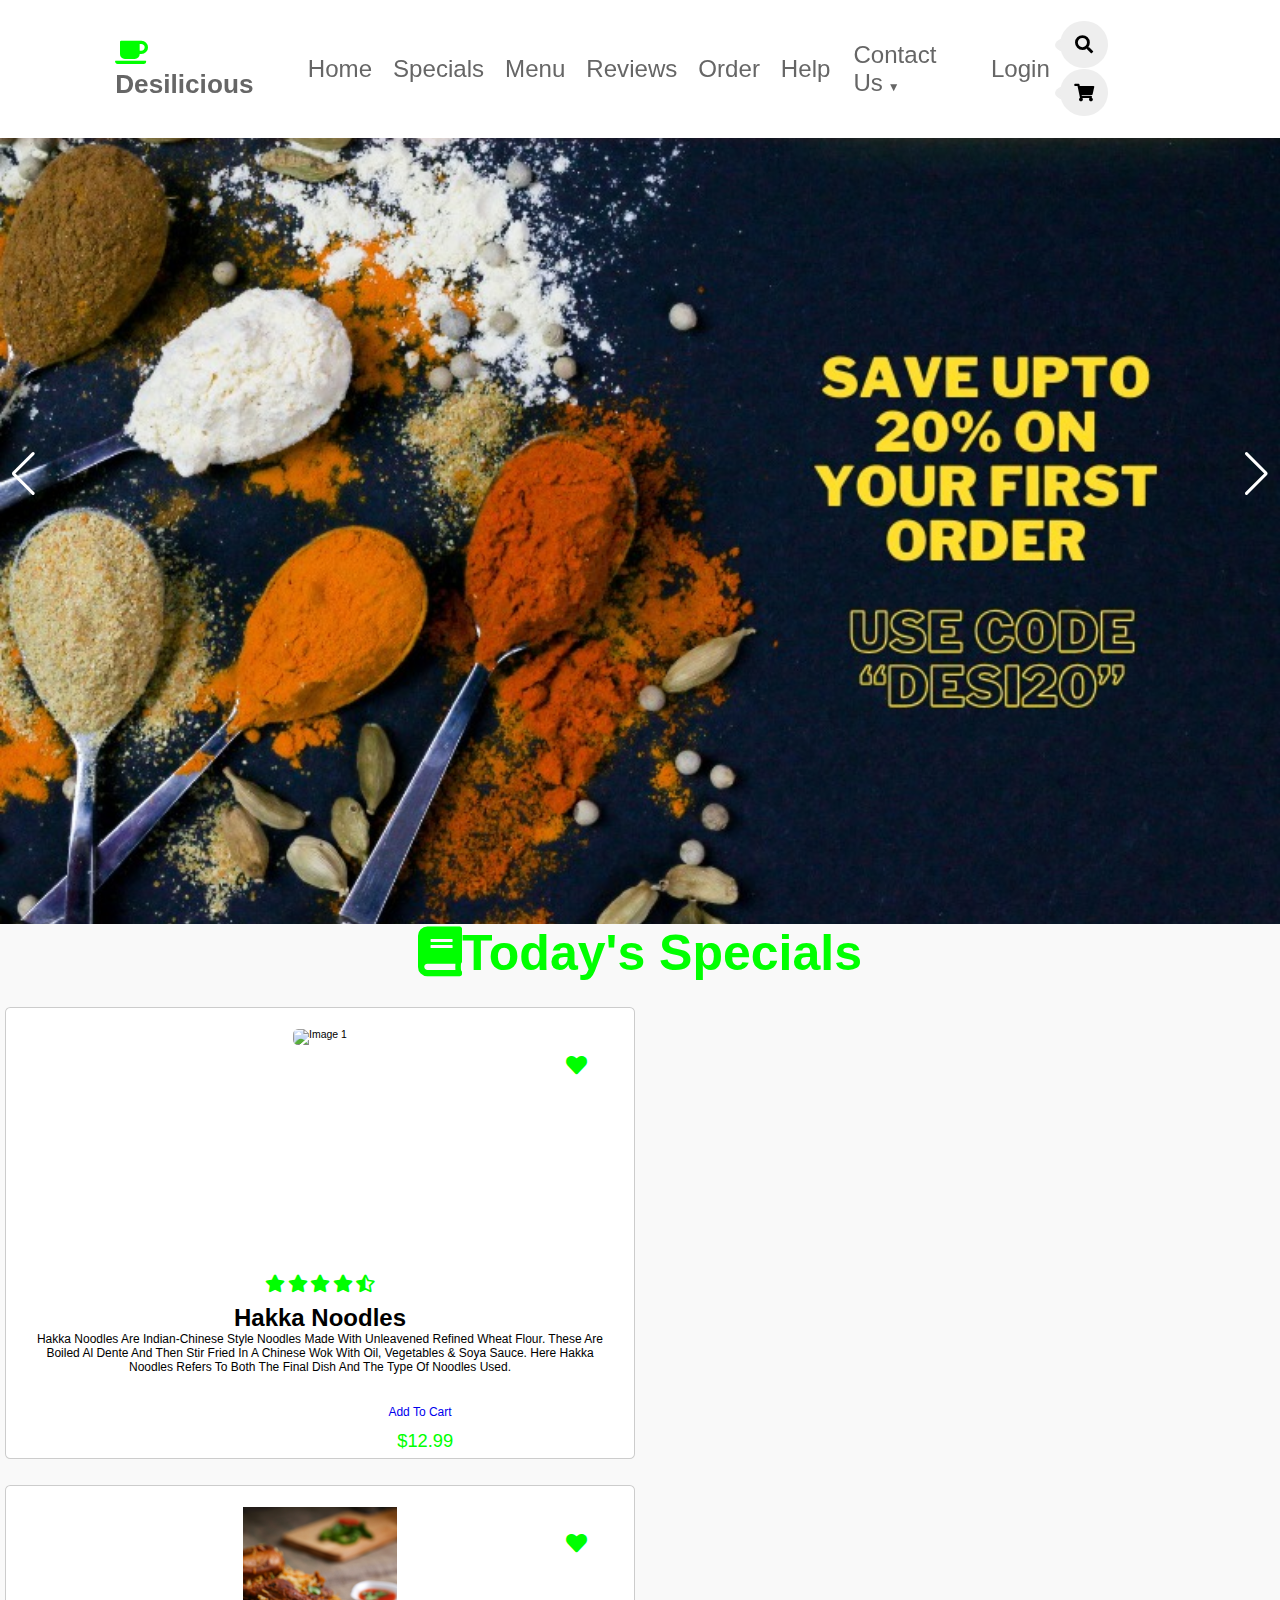
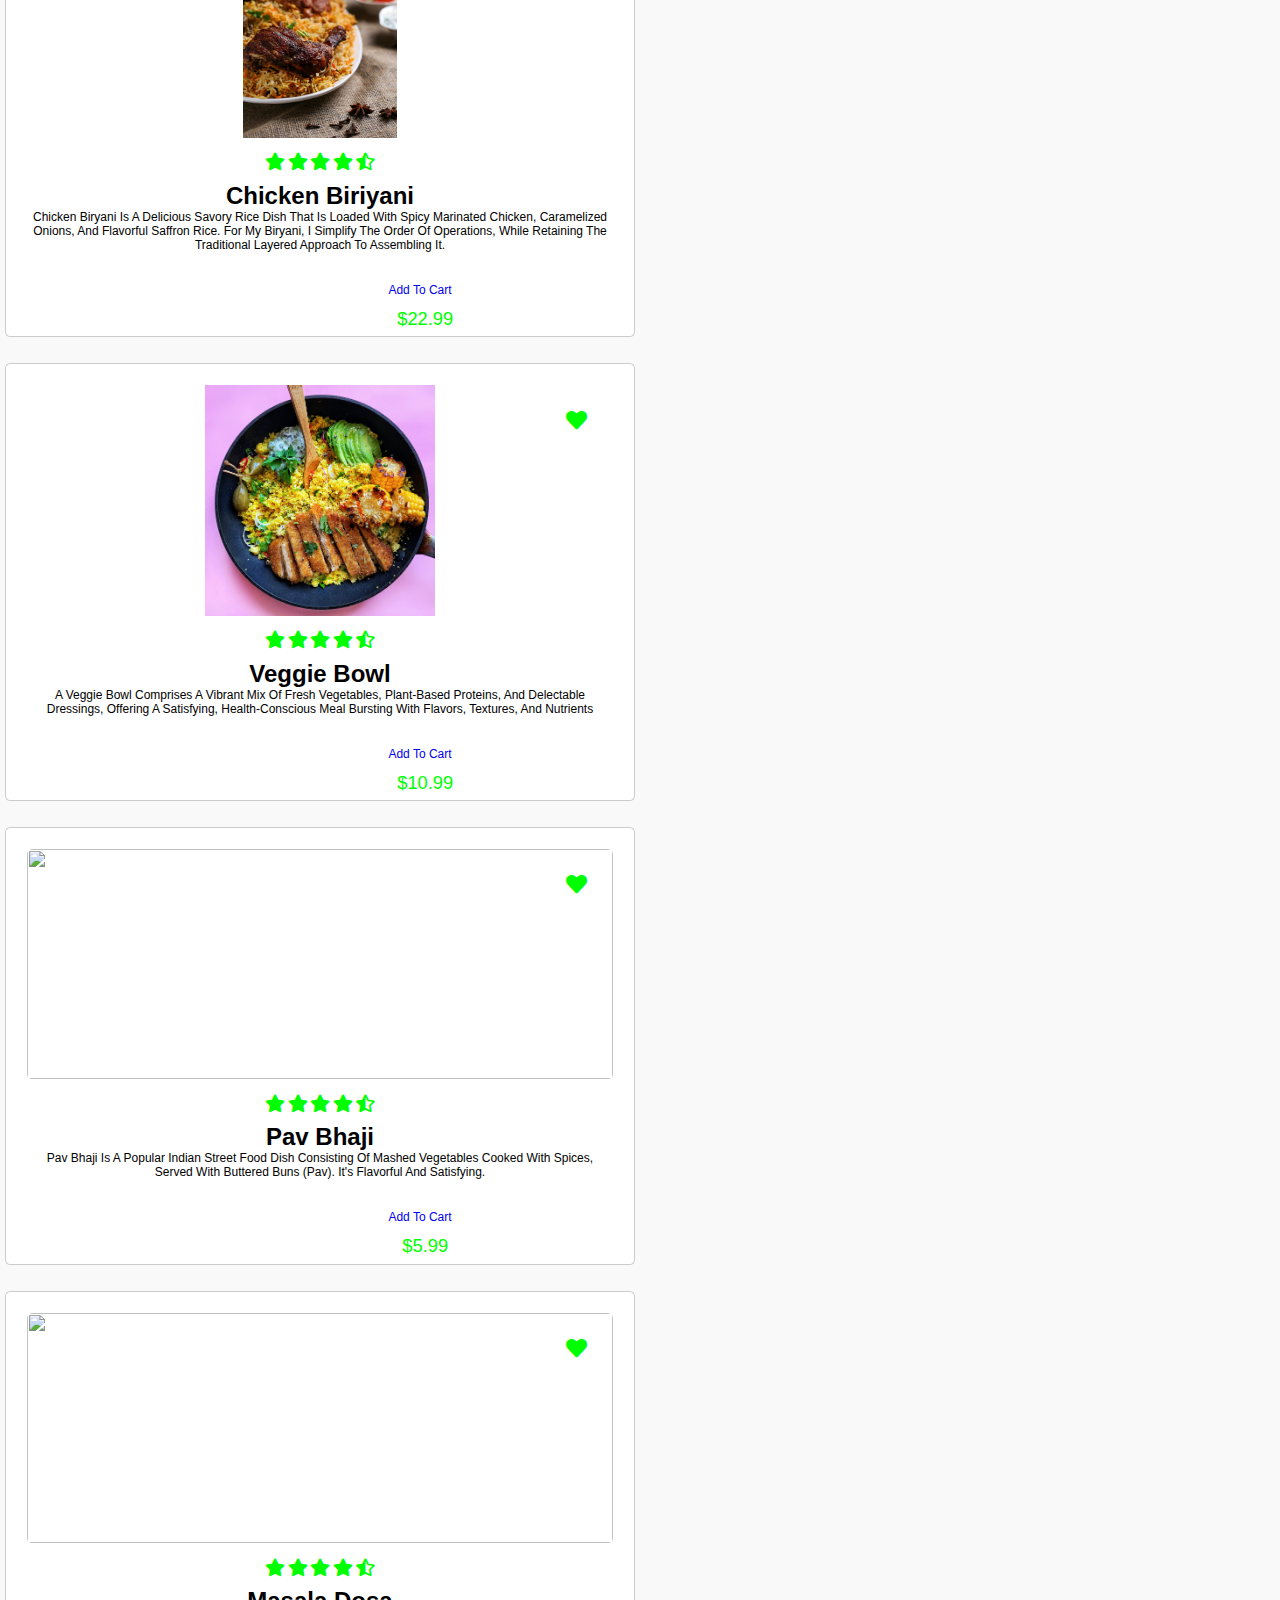
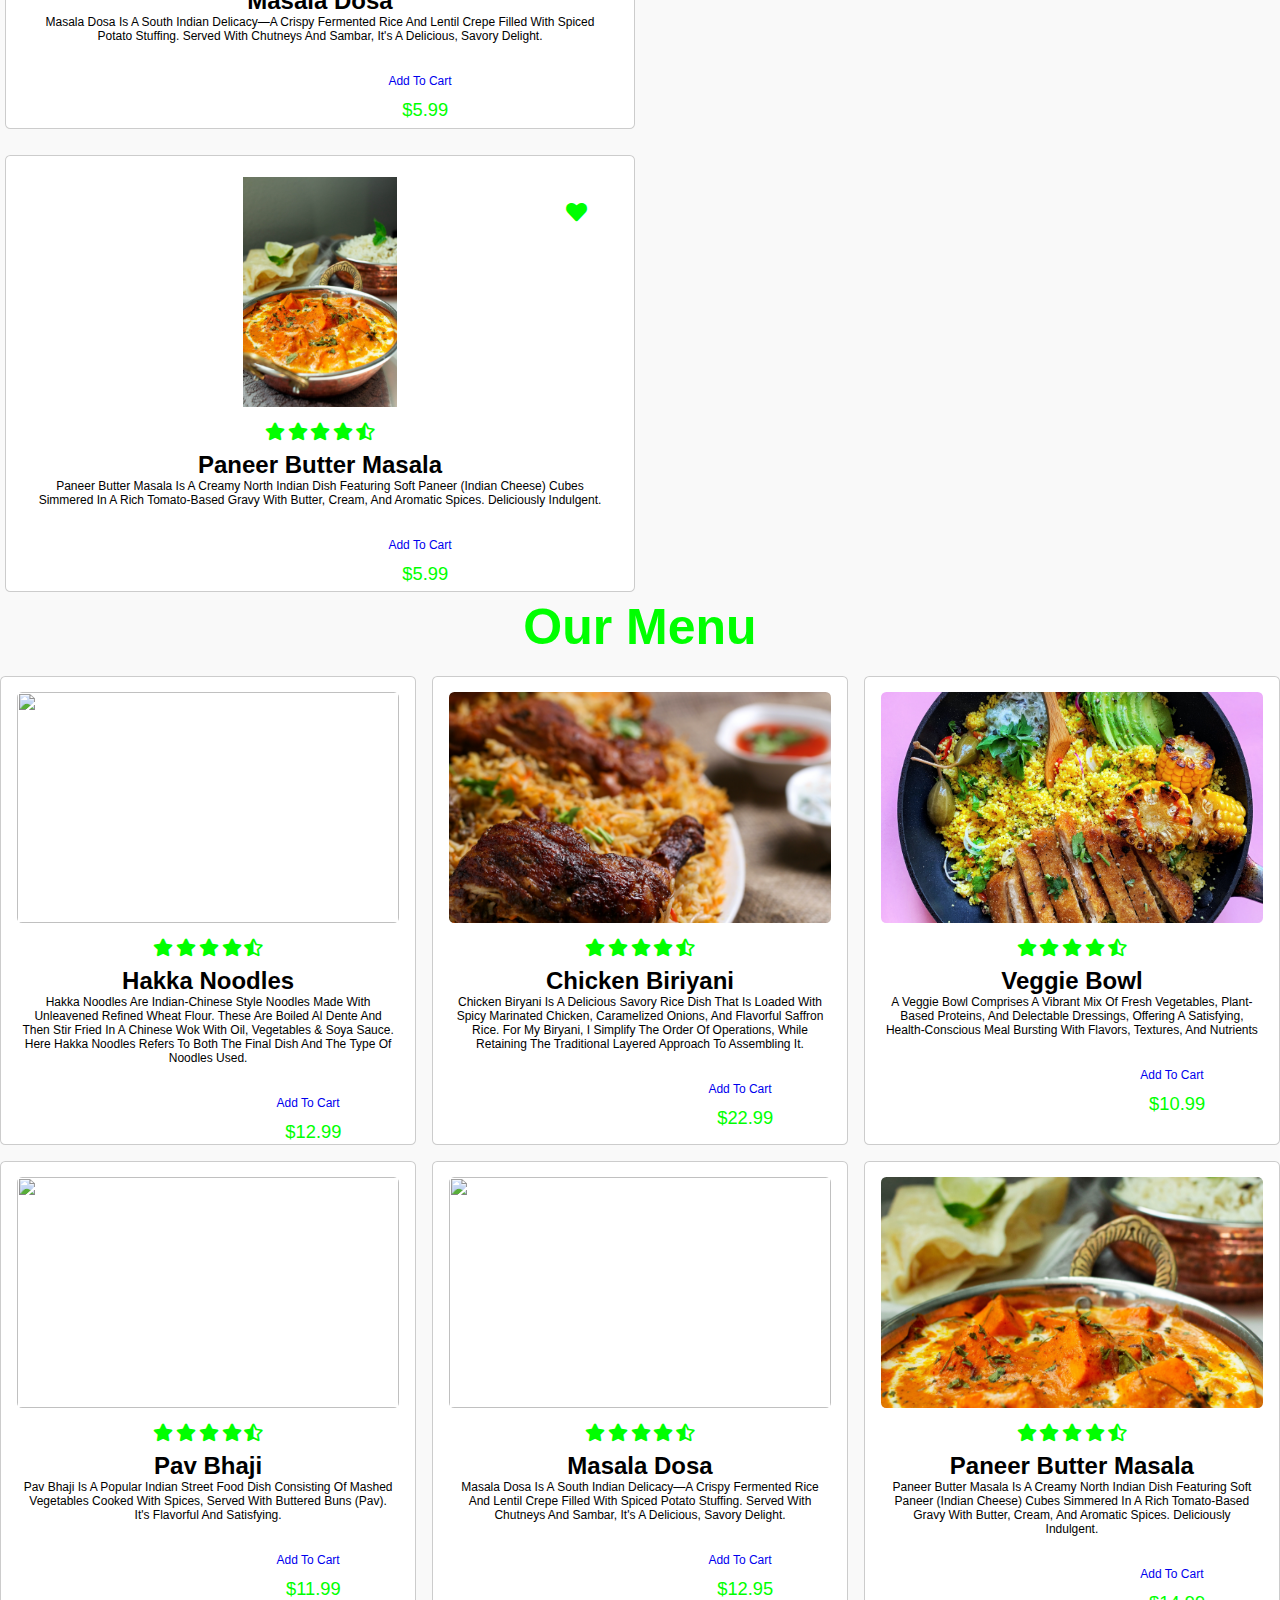
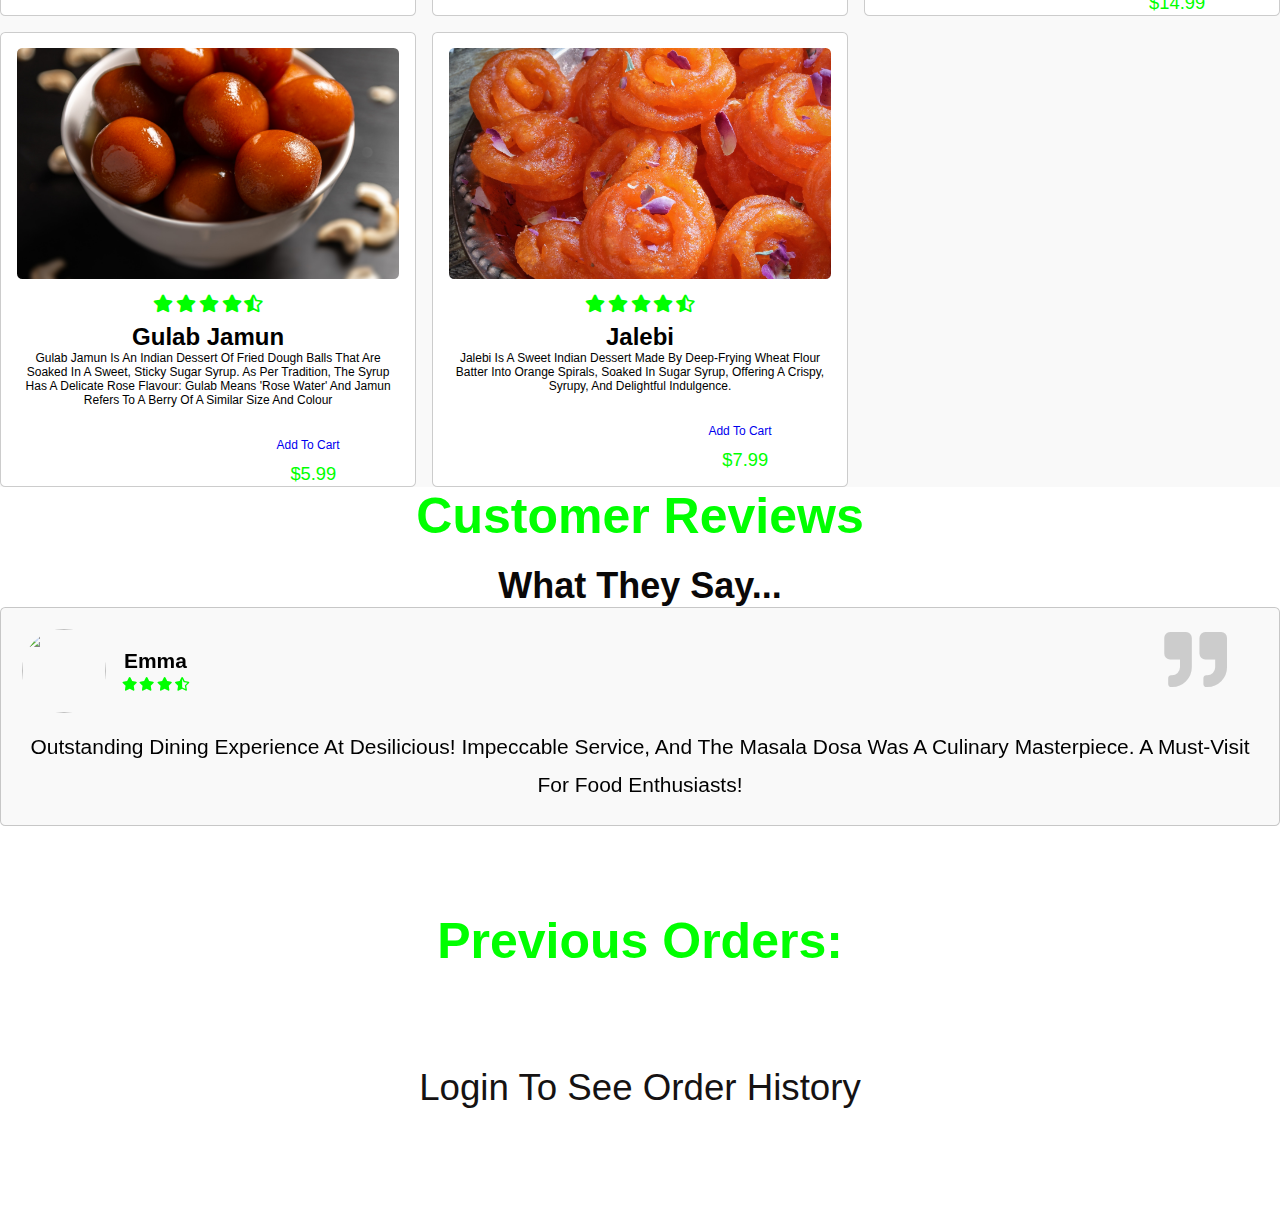
==== commit 04b3d276: "Update index.html" ====
--- a/index.html
+++ b/index.html
@@ -4,7 +4,7 @@
         <meta charset="UTF-8">
         <meta http-equiv="X-UA-compatible" content="IE=edge">
         <meta name="viewport" content="width=device-width, initial-scale=1.0">
-        <title>Document</title>
+        <title>Desilicious</title>
         <link rel="stylesheet" href="style.css">
         
         <link rel="stylesheet" href="https://cdnjs.cloudflare.com/ajax/libs/font-awesome/4.7.0/css/font-awesome.min.css">
@@ -516,4 +516,4 @@
     <script src="https://unpkg.com/swiper@7/swiper-bundle.min.js"></script>
     <script src="path-to-swiper-library.js"></script>
     </body>
-</html>+</html>
